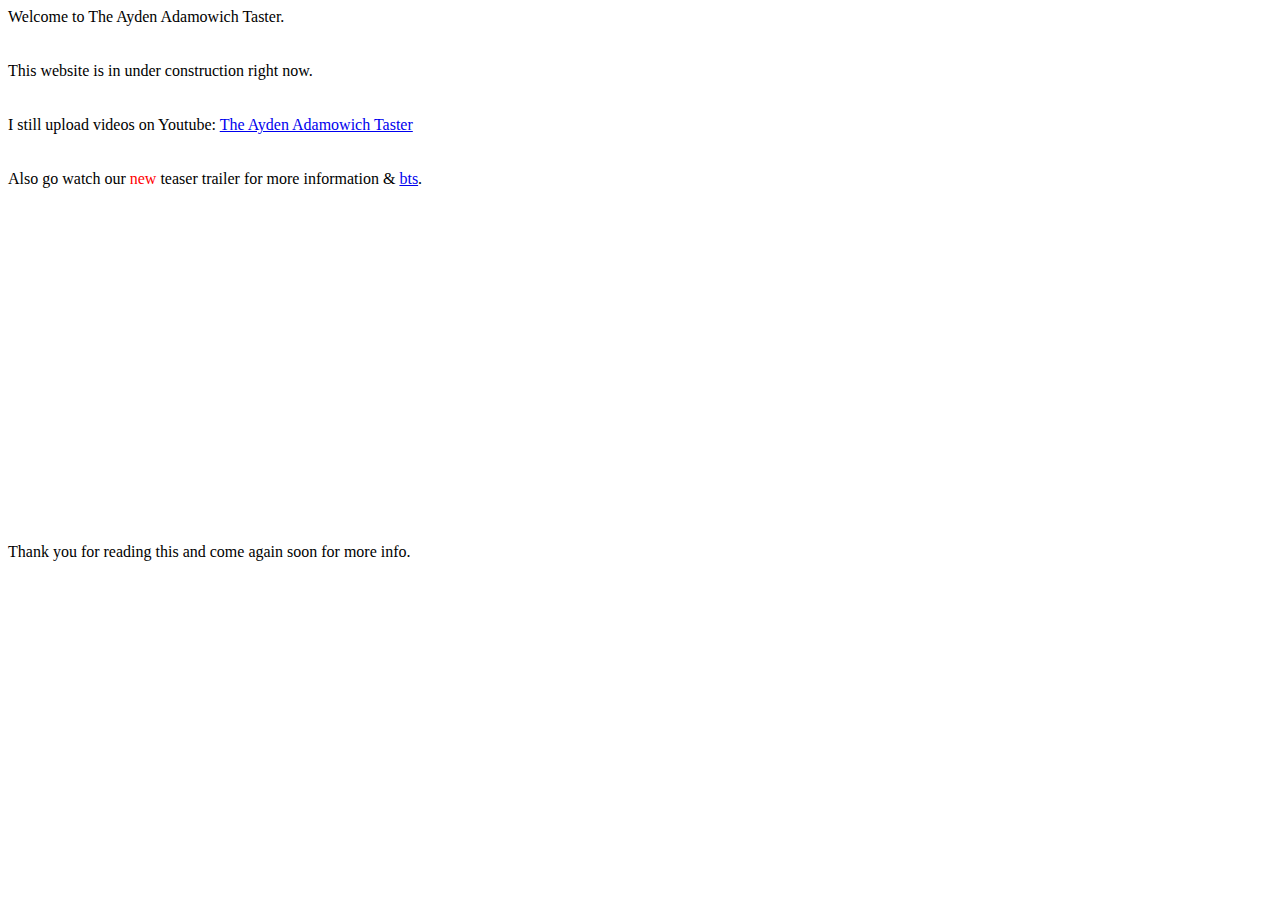
==== index.html @ 295b9490 "Add files via upload" ====
<!DOCTYPE html>
    <html>
        <head>
            <title>The Ayden Adamowich Taster</title>
            <link rel="icon" type="image/x-icon" href="website icon.png">
        </head>
        <body>
            Welcome to The Ayden Adamowich Taster.
            <br><br><br>
            This website is in under construction right now.
            <br><br><br>
            I still upload videos on Youtube:
            <a href="https://www.youtube.com/@TheAydenAdamowichTaster">The Ayden Adamowich Taster</a>
            <br><br><br>
            Also go watch our <span style="color: red">new</span> teaser trailer for more information &
            <a href="./bts">bts</a>.
            <br><br>
            <iframe width="560" height="315" src="https://www.youtube.com/embed/ZySO8xBZyYA?si=USz-u8A5kWtLPZs4" title="YouTube video player" frameborder="0" allow="accelerometer; autoplay; clipboard-write; encrypted-media; gyroscope; picture-in-picture; web-share" referrerpolicy="strict-origin-when-cross-origin" allowfullscreen></iframe>
            <br><br>
            Thank you for reading this and come again soon for more info.
        </body>
    </html>
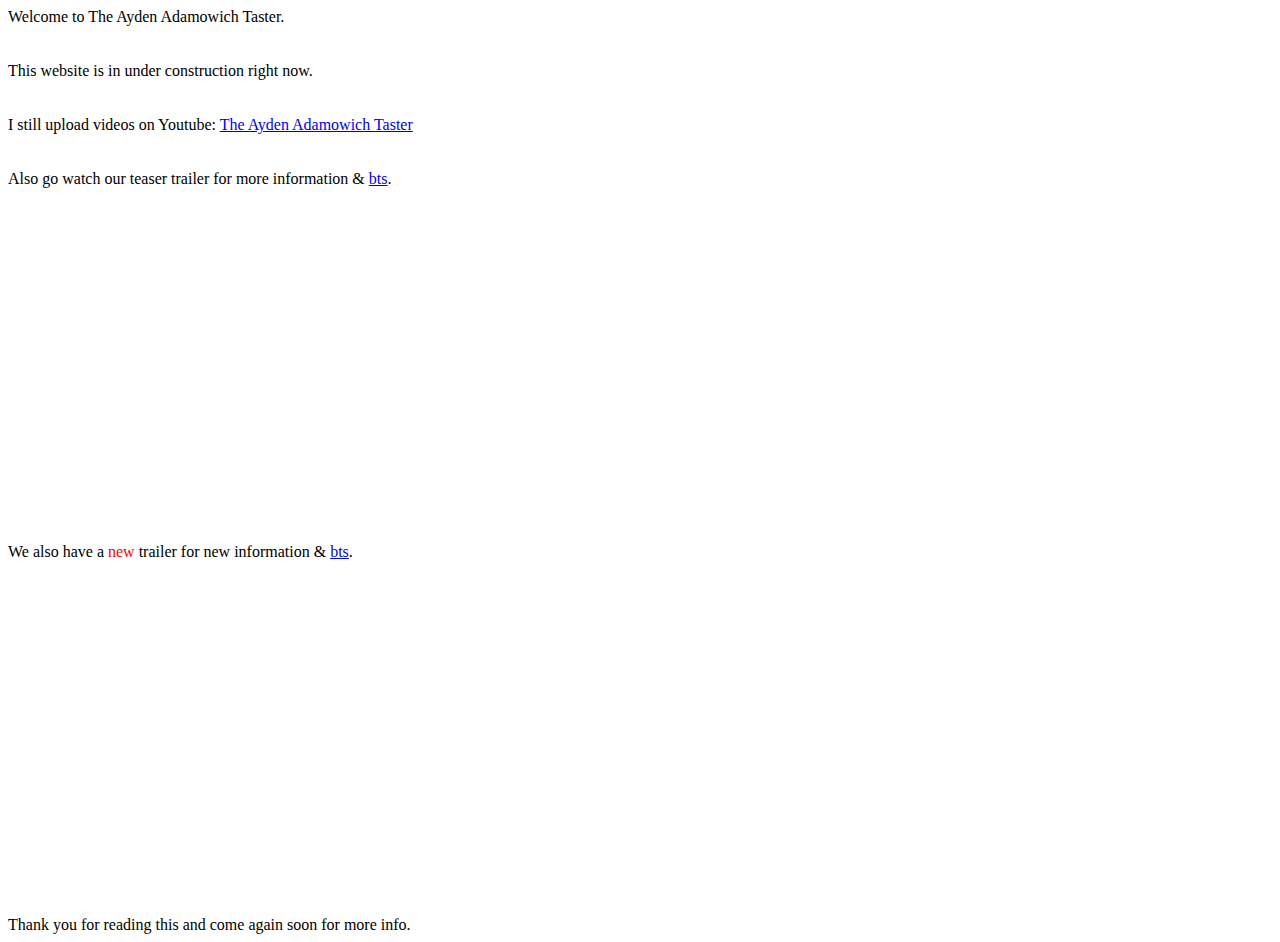
==== commit 4e3984cd: "Add files via upload" ====
--- a/index.html
+++ b/index.html
@@ -12,11 +12,16 @@
             I still upload videos on Youtube:
             <a href="https://www.youtube.com/@TheAydenAdamowichTaster">The Ayden Adamowich Taster</a>
             <br><br><br>
-            Also go watch our <span style="color: red">new</span> teaser trailer for more information &
+            Also go watch our teaser trailer for more information &
             <a href="./bts">bts</a>.
             <br><br>
             <iframe width="560" height="315" src="https://www.youtube.com/embed/ZySO8xBZyYA?si=USz-u8A5kWtLPZs4" title="YouTube video player" frameborder="0" allow="accelerometer; autoplay; clipboard-write; encrypted-media; gyroscope; picture-in-picture; web-share" referrerpolicy="strict-origin-when-cross-origin" allowfullscreen></iframe>
             <br><br>
+            We also have a <span style="color: red;">new</span> trailer for new information &
+            <a href="./bts">bts</a>.
+            <br><br>
+            <iframe width="560" height="315" src="https://www.youtube.com/embed/VfcDNKw7abM?si=pvWCa2Pv7P5ejch5" title="YouTube video player" frameborder="0" allow="accelerometer; autoplay; clipboard-write; encrypted-media; gyroscope; picture-in-picture; web-share" referrerpolicy="strict-origin-when-cross-origin" allowfullscreen></iframe>
+            <br><br>
             Thank you for reading this and come again soon for more info.
         </body>
     </html>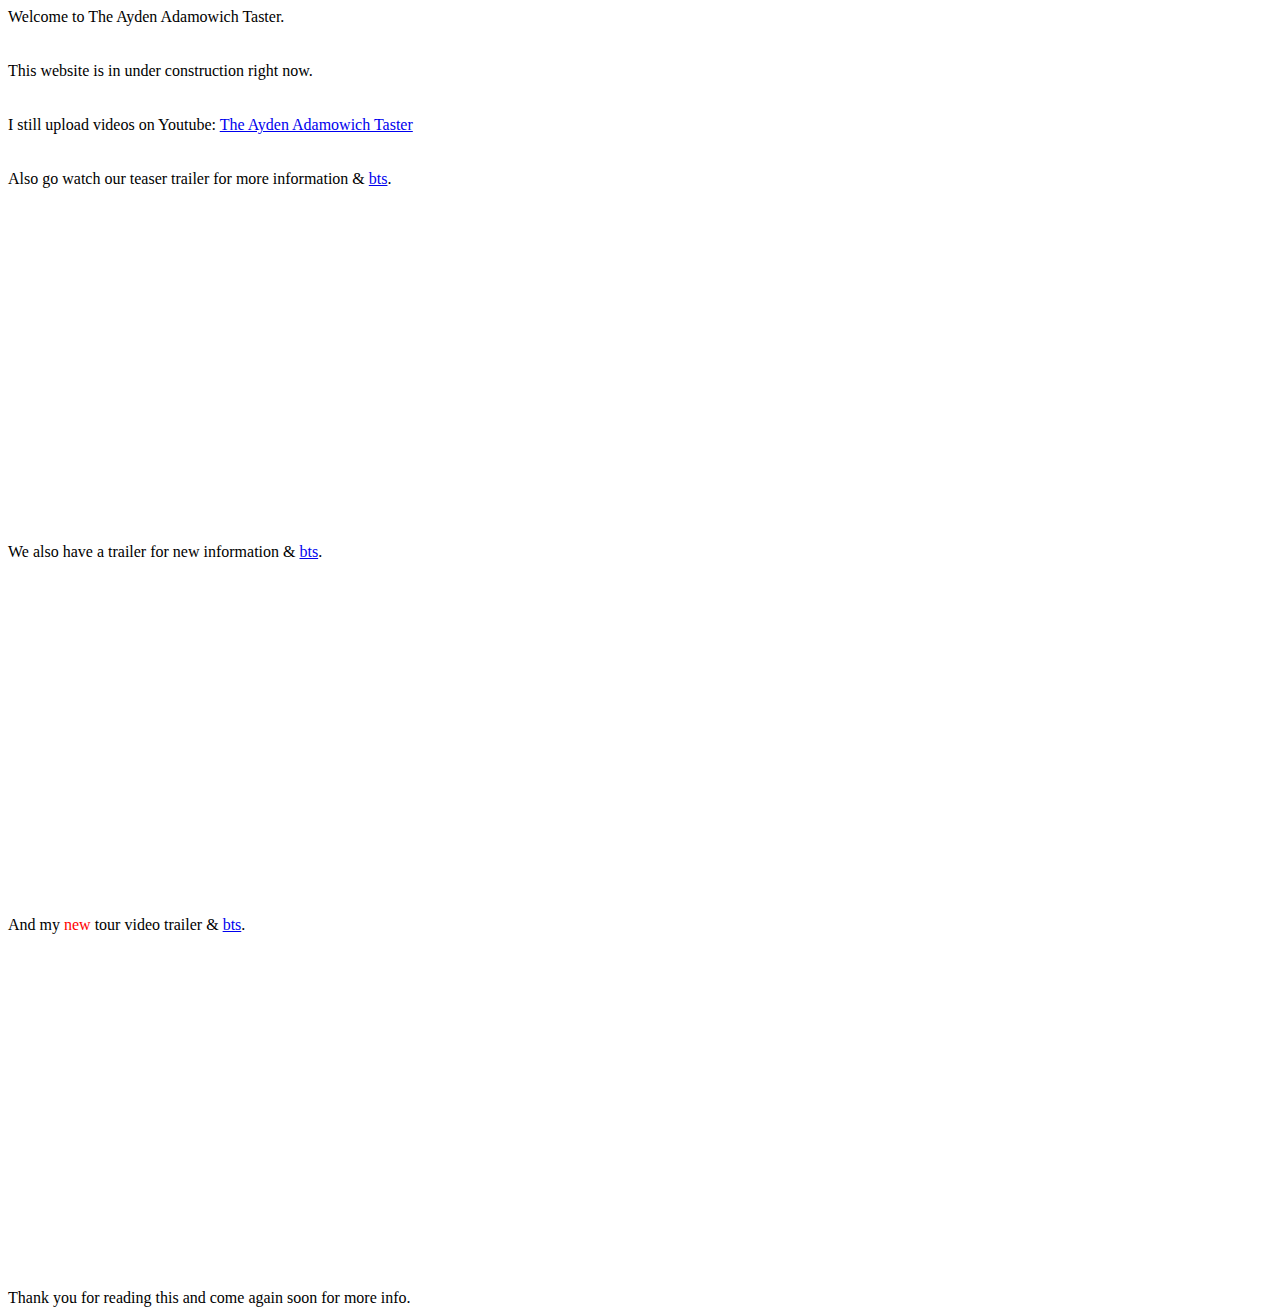
==== commit cc6c6d36: "Add files via upload" ====
--- a/index.html
+++ b/index.html
@@ -17,11 +17,16 @@
             <br><br>
             <iframe width="560" height="315" src="https://www.youtube.com/embed/ZySO8xBZyYA?si=USz-u8A5kWtLPZs4" title="YouTube video player" frameborder="0" allow="accelerometer; autoplay; clipboard-write; encrypted-media; gyroscope; picture-in-picture; web-share" referrerpolicy="strict-origin-when-cross-origin" allowfullscreen></iframe>
             <br><br>
-            We also have a <span style="color: red;">new</span> trailer for new information &
+            We also have a trailer for new information &
             <a href="./bts">bts</a>.
             <br><br>
             <iframe width="560" height="315" src="https://www.youtube.com/embed/VfcDNKw7abM?si=pvWCa2Pv7P5ejch5" title="YouTube video player" frameborder="0" allow="accelerometer; autoplay; clipboard-write; encrypted-media; gyroscope; picture-in-picture; web-share" referrerpolicy="strict-origin-when-cross-origin" allowfullscreen></iframe>
             <br><br>
+            And my <span style="color: red;">new</span> tour video trailer &
+            <a href="./bts">bts</a>.
+            <br><br>
+<iframe width="560" height="315" src="https://www.youtube.com/embed/c7udEuVm0SQ?si=FQvKMtVTYzQ5HVyh" title="YouTube video player" frameborder="0" allow="accelerometer; autoplay; clipboard-write; encrypted-media; gyroscope; picture-in-picture; web-share" referrerpolicy="strict-origin-when-cross-origin" allowfullscreen></iframe>
+            <br><br>
             Thank you for reading this and come again soon for more info.
         </body>
     </html>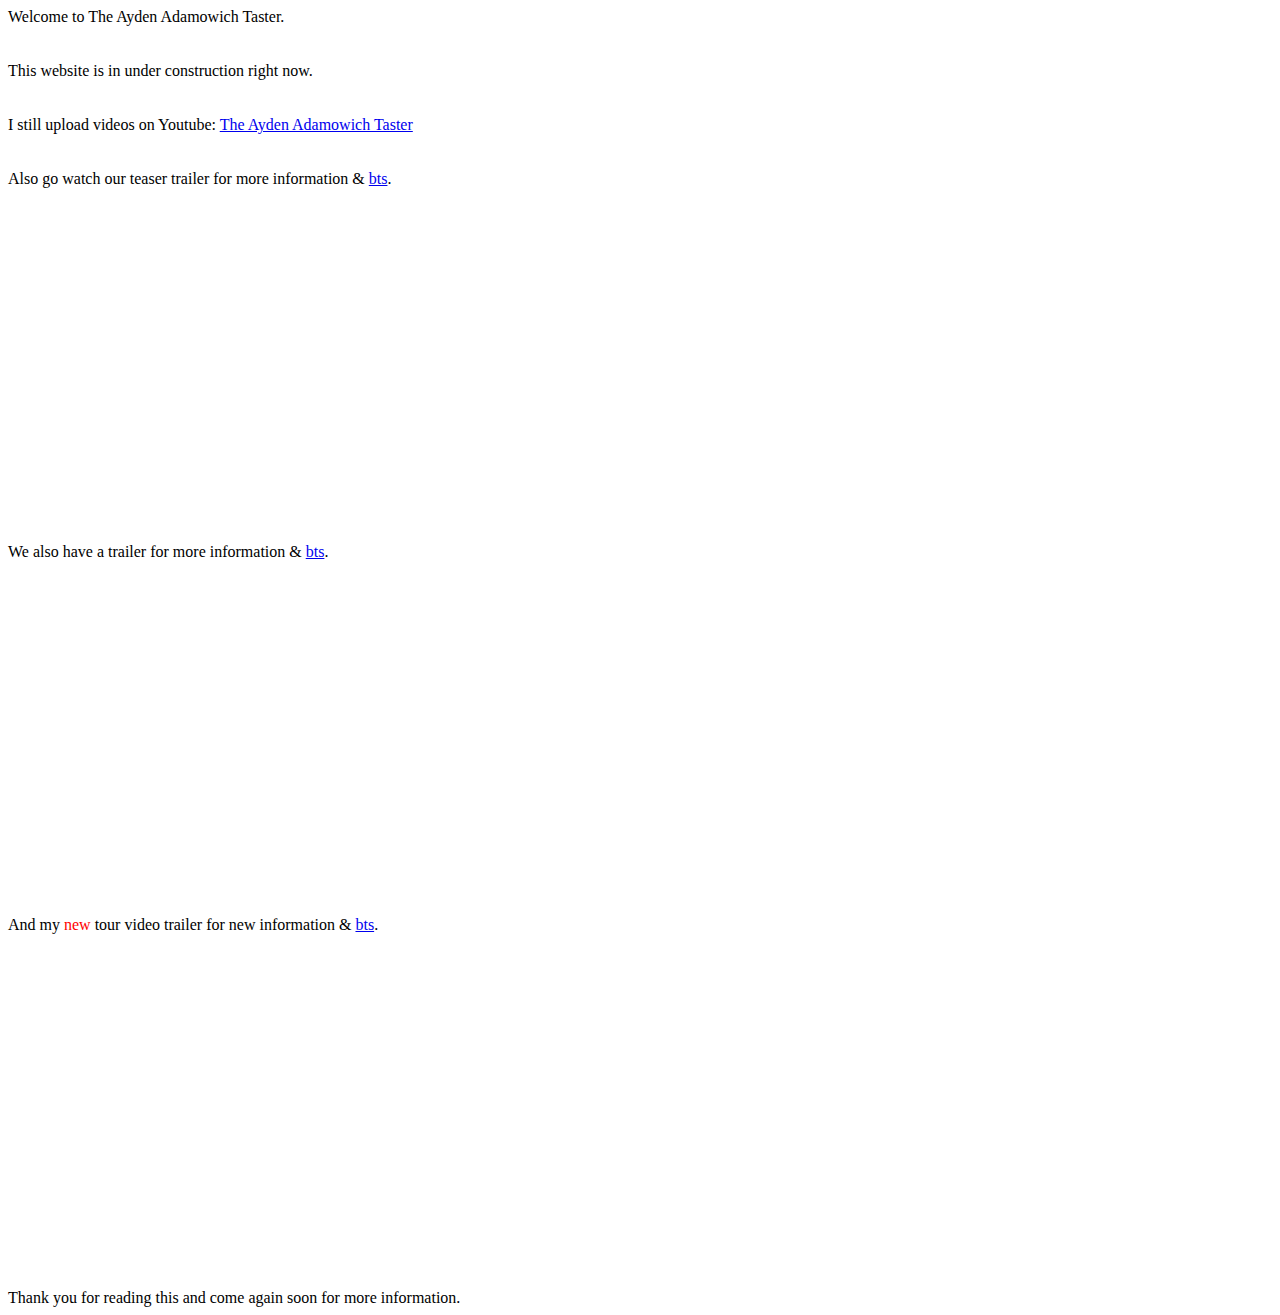
==== commit c62934f3: "Add files via upload" ====
--- a/index.html
+++ b/index.html
@@ -17,16 +17,16 @@
             <br><br>
             <iframe width="560" height="315" src="https://www.youtube.com/embed/ZySO8xBZyYA?si=USz-u8A5kWtLPZs4" title="YouTube video player" frameborder="0" allow="accelerometer; autoplay; clipboard-write; encrypted-media; gyroscope; picture-in-picture; web-share" referrerpolicy="strict-origin-when-cross-origin" allowfullscreen></iframe>
             <br><br>
-            We also have a trailer for new information &
+            We also have a trailer for more information &
             <a href="./bts">bts</a>.
             <br><br>
             <iframe width="560" height="315" src="https://www.youtube.com/embed/VfcDNKw7abM?si=pvWCa2Pv7P5ejch5" title="YouTube video player" frameborder="0" allow="accelerometer; autoplay; clipboard-write; encrypted-media; gyroscope; picture-in-picture; web-share" referrerpolicy="strict-origin-when-cross-origin" allowfullscreen></iframe>
             <br><br>
-            And my <span style="color: red;">new</span> tour video trailer &
+            And my <span style="color: red;">new</span> tour video trailer for new information &
             <a href="./bts">bts</a>.
             <br><br>
 <iframe width="560" height="315" src="https://www.youtube.com/embed/c7udEuVm0SQ?si=FQvKMtVTYzQ5HVyh" title="YouTube video player" frameborder="0" allow="accelerometer; autoplay; clipboard-write; encrypted-media; gyroscope; picture-in-picture; web-share" referrerpolicy="strict-origin-when-cross-origin" allowfullscreen></iframe>
             <br><br>
-            Thank you for reading this and come again soon for more info.
+            Thank you for reading this and come again soon for more information.
         </body>
     </html>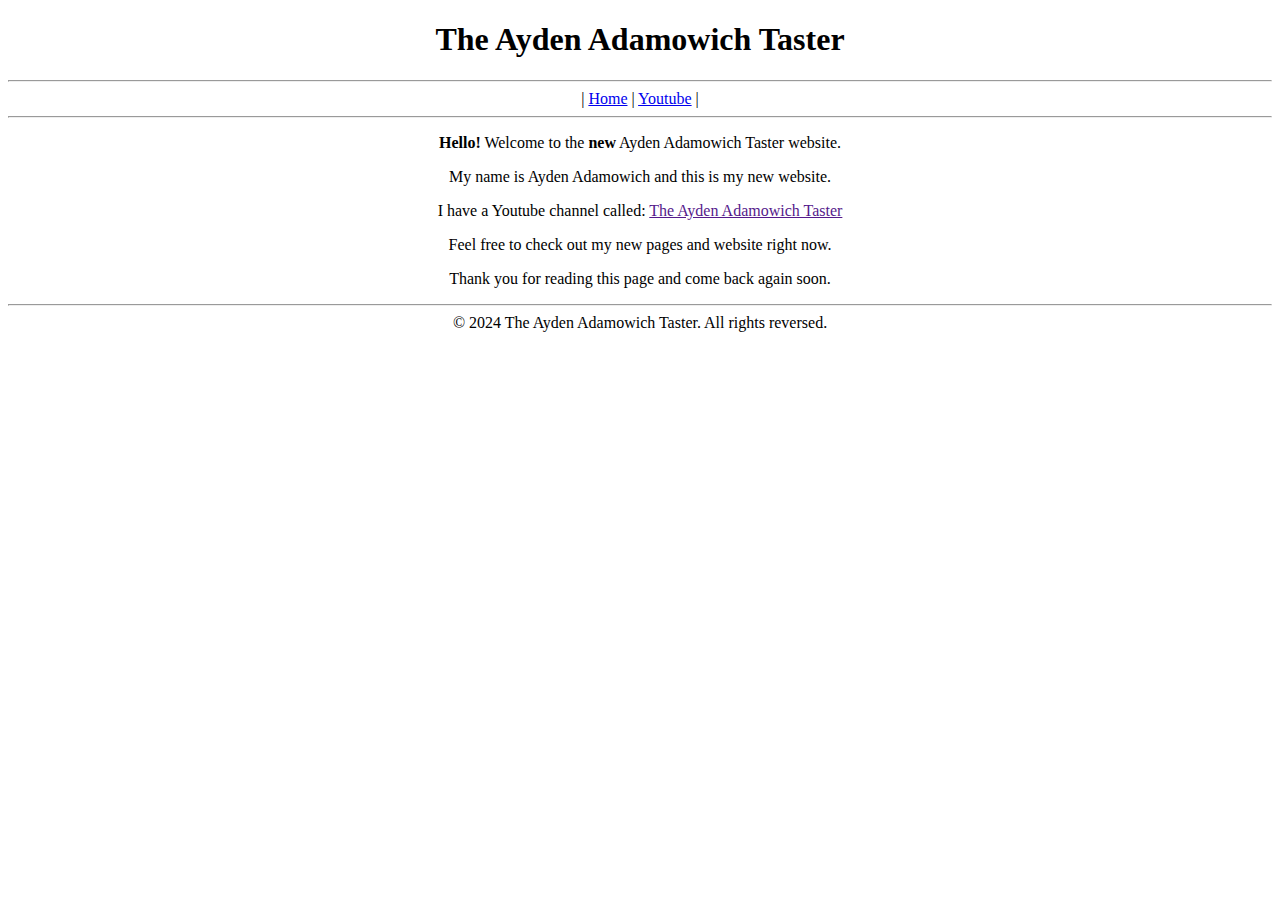
==== commit f616ec48: "Add files via upload" ====
--- a/index.html
+++ b/index.html
@@ -1,32 +1,32 @@
 <!DOCTYPE html>
-    <html>
-        <head>
-            <title>The Ayden Adamowich Taster</title>
-            <link rel="icon" type="image/x-icon" href="website icon.png">
-        </head>
-        <body>
-            Welcome to The Ayden Adamowich Taster.
-            <br><br><br>
-            This website is in under construction right now.
-            <br><br><br>
-            I still upload videos on Youtube:
-            <a href="https://www.youtube.com/@TheAydenAdamowichTaster">The Ayden Adamowich Taster</a>
-            <br><br><br>
-            Also go watch our teaser trailer for more information &
-            <a href="./bts">bts</a>.
-            <br><br>
-            <iframe width="560" height="315" src="https://www.youtube.com/embed/ZySO8xBZyYA?si=USz-u8A5kWtLPZs4" title="YouTube video player" frameborder="0" allow="accelerometer; autoplay; clipboard-write; encrypted-media; gyroscope; picture-in-picture; web-share" referrerpolicy="strict-origin-when-cross-origin" allowfullscreen></iframe>
-            <br><br>
-            We also have a trailer for more information &
-            <a href="./bts">bts</a>.
-            <br><br>
-            <iframe width="560" height="315" src="https://www.youtube.com/embed/VfcDNKw7abM?si=pvWCa2Pv7P5ejch5" title="YouTube video player" frameborder="0" allow="accelerometer; autoplay; clipboard-write; encrypted-media; gyroscope; picture-in-picture; web-share" referrerpolicy="strict-origin-when-cross-origin" allowfullscreen></iframe>
-            <br><br>
-            And my <span style="color: red;">new</span> tour video trailer for new information &
-            <a href="./bts">bts</a>.
-            <br><br>
-<iframe width="560" height="315" src="https://www.youtube.com/embed/c7udEuVm0SQ?si=FQvKMtVTYzQ5HVyh" title="YouTube video player" frameborder="0" allow="accelerometer; autoplay; clipboard-write; encrypted-media; gyroscope; picture-in-picture; web-share" referrerpolicy="strict-origin-when-cross-origin" allowfullscreen></iframe>
-            <br><br>
-            Thank you for reading this and come again soon for more information.
-        </body>
-    </html>+<html>
+    <head>
+        <meta name="keywords" content="The Ayden Adamowich Taster">
+        <meta name="author" content="The Ayden Adamowich Taster">
+        <meta name="description" content="Where food gets pre-tasted...">
+        <meta name="viewport" content="width=device-width, initial-scale=1.0">
+        <title>The Ayden Adamowich Taster - Home</title>
+        <link rel="stylesheet" href="style.css">
+    </head>
+    <body>
+        <center>
+            <h1>The Ayden Adamowich Taster</h1>
+            <hr>
+            <nav>
+                |
+                <a href="index.html">Home</a>
+                |
+                <a href="index.html">Youtube</a>
+                |
+            </nav>
+            <hr>
+            <p><b>Hello!</b> Welcome to the <b><span class="red">new</span></b> Ayden Adamowich Taster website.</p>
+            <p>My name is Ayden Adamowich and this is my new website.</p>
+            <p>I have a Youtube channel called: <a href="">The Ayden Adamowich Taster</a></p>
+            <p>Feel free to check out my new pages and website right now.</p>
+            <p>Thank you for reading this page and come back again soon.</p>
+            <hr>
+            <span class="white">&copy; 2024 The Ayden Adamowich Taster. All rights reversed.</span>
+        </center>
+    </body>
+</html>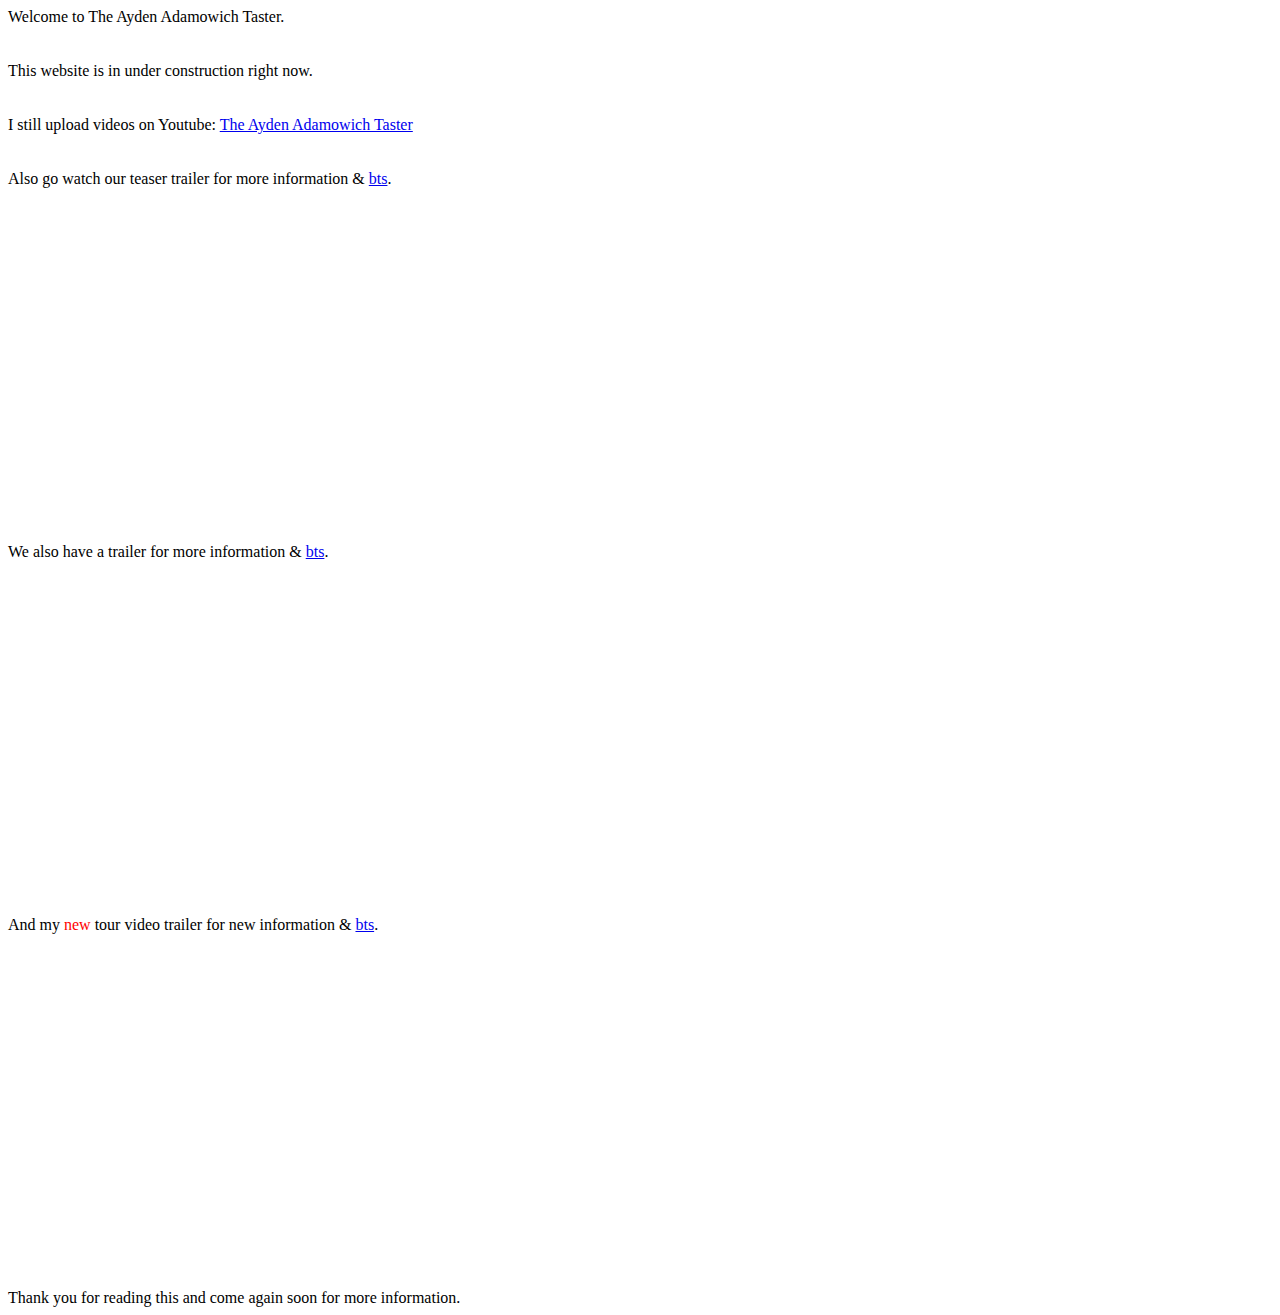
==== commit ff79e0e2: "Add files via upload" ====
--- a/index.html
+++ b/index.html
@@ -1,32 +1,32 @@
 <!DOCTYPE html>
-<html>
-    <head>
-        <meta name="keywords" content="The Ayden Adamowich Taster">
-        <meta name="author" content="The Ayden Adamowich Taster">
-        <meta name="description" content="Where food gets pre-tasted...">
-        <meta name="viewport" content="width=device-width, initial-scale=1.0">
-        <title>The Ayden Adamowich Taster - Home</title>
-        <link rel="stylesheet" href="style.css">
-    </head>
-    <body>
-        <center>
-            <h1>The Ayden Adamowich Taster</h1>
-            <hr>
-            <nav>
-                |
-                <a href="index.html">Home</a>
-                |
-                <a href="index.html">Youtube</a>
-                |
-            </nav>
-            <hr>
-            <p><b>Hello!</b> Welcome to the <b><span class="red">new</span></b> Ayden Adamowich Taster website.</p>
-            <p>My name is Ayden Adamowich and this is my new website.</p>
-            <p>I have a Youtube channel called: <a href="">The Ayden Adamowich Taster</a></p>
-            <p>Feel free to check out my new pages and website right now.</p>
-            <p>Thank you for reading this page and come back again soon.</p>
-            <hr>
-            <span class="white">&copy; 2024 The Ayden Adamowich Taster. All rights reversed.</span>
-        </center>
-    </body>
-</html>+    <html>
+        <head>
+            <title>The Ayden Adamowich Taster</title>
+            <link rel="icon" type="image/x-icon" href="website icon.png">
+        </head>
+        <body>
+            Welcome to The Ayden Adamowich Taster.
+            <br><br><br>
+            This website is in under construction right now.
+            <br><br><br>
+            I still upload videos on Youtube:
+            <a href="https://www.youtube.com/@TheAydenAdamowichTaster">The Ayden Adamowich Taster</a>
+            <br><br><br>
+            Also go watch our teaser trailer for more information &
+            <a href="./bts">bts</a>.
+            <br><br>
+            <iframe width="560" height="315" src="https://www.youtube.com/embed/ZySO8xBZyYA?si=USz-u8A5kWtLPZs4" title="YouTube video player" frameborder="0" allow="accelerometer; autoplay; clipboard-write; encrypted-media; gyroscope; picture-in-picture; web-share" referrerpolicy="strict-origin-when-cross-origin" allowfullscreen></iframe>
+            <br><br>
+            We also have a trailer for more information &
+            <a href="./bts">bts</a>.
+            <br><br>
+            <iframe width="560" height="315" src="https://www.youtube.com/embed/VfcDNKw7abM?si=pvWCa2Pv7P5ejch5" title="YouTube video player" frameborder="0" allow="accelerometer; autoplay; clipboard-write; encrypted-media; gyroscope; picture-in-picture; web-share" referrerpolicy="strict-origin-when-cross-origin" allowfullscreen></iframe>
+            <br><br>
+            And my <span style="color: red;">new</span> tour video trailer for new information &
+            <a href="./bts">bts</a>.
+            <br><br>
+<iframe width="560" height="315" src="https://www.youtube.com/embed/c7udEuVm0SQ?si=FQvKMtVTYzQ5HVyh" title="YouTube video player" frameborder="0" allow="accelerometer; autoplay; clipboard-write; encrypted-media; gyroscope; picture-in-picture; web-share" referrerpolicy="strict-origin-when-cross-origin" allowfullscreen></iframe>
+            <br><br>
+            Thank you for reading this and come again soon for more information.
+        </body>
+    </html>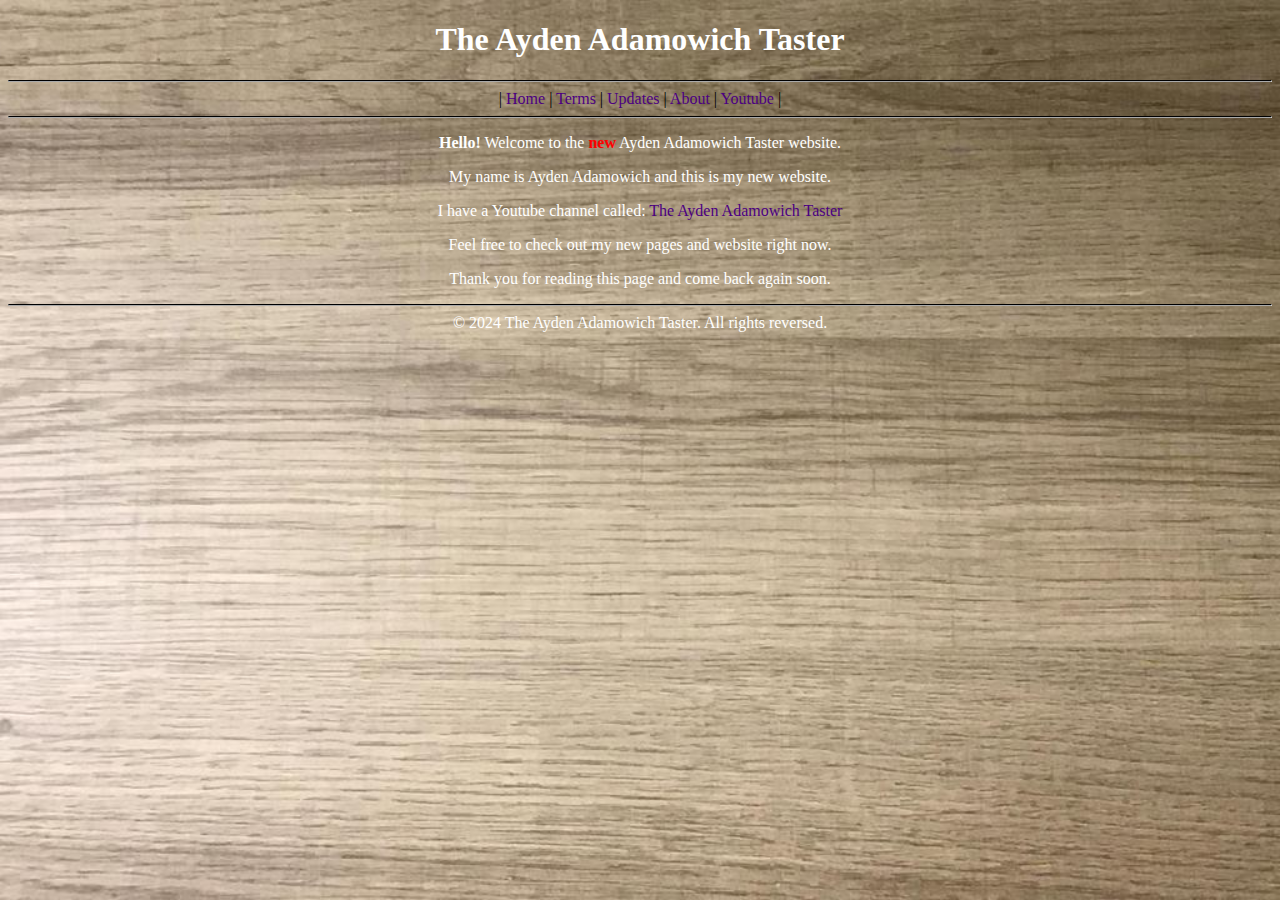
==== commit 4a34c6ae: "Add files via upload" ====
--- a/index.html
+++ b/index.html
@@ -1,32 +1,39 @@
 <!DOCTYPE html>
-    <html>
-        <head>
-            <title>The Ayden Adamowich Taster</title>
-            <link rel="icon" type="image/x-icon" href="website icon.png">
-        </head>
-        <body>
-            Welcome to The Ayden Adamowich Taster.
-            <br><br><br>
-            This website is in under construction right now.
-            <br><br><br>
-            I still upload videos on Youtube:
-            <a href="https://www.youtube.com/@TheAydenAdamowichTaster">The Ayden Adamowich Taster</a>
-            <br><br><br>
-            Also go watch our teaser trailer for more information &
-            <a href="./bts">bts</a>.
+<html>
+    <head>
+        <meta name="keywords" content="The Ayden Adamowich Taster">
+        <meta name="author" content="The Ayden Adamowich Taster">
+        <meta name="description" content="Where food gets pre-tasted...">
+        <meta name="viewport" content="width=device-width, initial-scale=1.0">
+        <title>The Ayden Adamowich Taster - Home</title>
+        <link rel="stylesheet" href="style.css">
+    </head>
+    <body>
+        <center>
+            <h1>The Ayden Adamowich Taster</h1>
+            <hr>
+            <nav>
+                |
+                <a href="./">Home</a>
+                |
+                <a href="./terms">Terms</a>
+                |
+                <a href="./updates">Updates</a>
+                |
+                <a href="./about">About</a>
+                |
+                <a href="https://www.youtube.com/@TheAydenAdamowichTaster">Youtube</a>
+                |
+            </nav>
+            <hr>
+            <p><b>Hello!</b> Welcome to the <b><span class="red">new</span></b> Ayden Adamowich Taster website.</p>
+            <p>My name is Ayden Adamowich and this is my new website.</p>
+            <p>I have a Youtube channel called: <a href="https://www.youtube.com/@TheAydenAdamowichTaster">The Ayden Adamowich Taster</a></p>
+            <p>Feel free to check out my new pages and website right now.</p>
+            <p>Thank you for reading this page and come back again soon.</p>
+            <hr>
+            <span class="white">&copy; 2024 The Ayden Adamowich Taster. All rights reversed.</span>
             <br><br>
-            <iframe width="560" height="315" src="https://www.youtube.com/embed/ZySO8xBZyYA?si=USz-u8A5kWtLPZs4" title="YouTube video player" frameborder="0" allow="accelerometer; autoplay; clipboard-write; encrypted-media; gyroscope; picture-in-picture; web-share" referrerpolicy="strict-origin-when-cross-origin" allowfullscreen></iframe>
-            <br><br>
-            We also have a trailer for more information &
-            <a href="./bts">bts</a>.
-            <br><br>
-            <iframe width="560" height="315" src="https://www.youtube.com/embed/VfcDNKw7abM?si=pvWCa2Pv7P5ejch5" title="YouTube video player" frameborder="0" allow="accelerometer; autoplay; clipboard-write; encrypted-media; gyroscope; picture-in-picture; web-share" referrerpolicy="strict-origin-when-cross-origin" allowfullscreen></iframe>
-            <br><br>
-            And my <span style="color: red;">new</span> tour video trailer for new information &
-            <a href="./bts">bts</a>.
-            <br><br>
-<iframe width="560" height="315" src="https://www.youtube.com/embed/c7udEuVm0SQ?si=FQvKMtVTYzQ5HVyh" title="YouTube video player" frameborder="0" allow="accelerometer; autoplay; clipboard-write; encrypted-media; gyroscope; picture-in-picture; web-share" referrerpolicy="strict-origin-when-cross-origin" allowfullscreen></iframe>
-            <br><br>
-            Thank you for reading this and come again soon for more information.
-        </body>
-    </html>+        </center>
+    </body>
+</html>--- a/style.css
+++ b/style.css
@@ -0,0 +1,48 @@
+body {
+    background-image: url(banner.png);
+    background-repeat: no-repeat;
+    background-position: center;
+    background-attachment: fixed;
+    background-size: cover;
+}
+
+h1 {
+    color: white;
+}
+
+hr {
+    border-top: 1px solid black;
+    border-bottom: 1px solid darkgrey;
+}
+
+a {
+    text-decoration: none;
+    color: indigo;
+}
+
+a:hover {
+    text-decoration: underline;
+    color: purple
+}
+
+p {
+    color: white;
+}
+
+.red {
+    color: red;
+}
+
+.white {
+    color: white;
+}
+
+h2 {
+    color: white;
+}
+
+#paragraph {
+    color: white;
+    width: 175px;
+    margin: 0 auto;
+}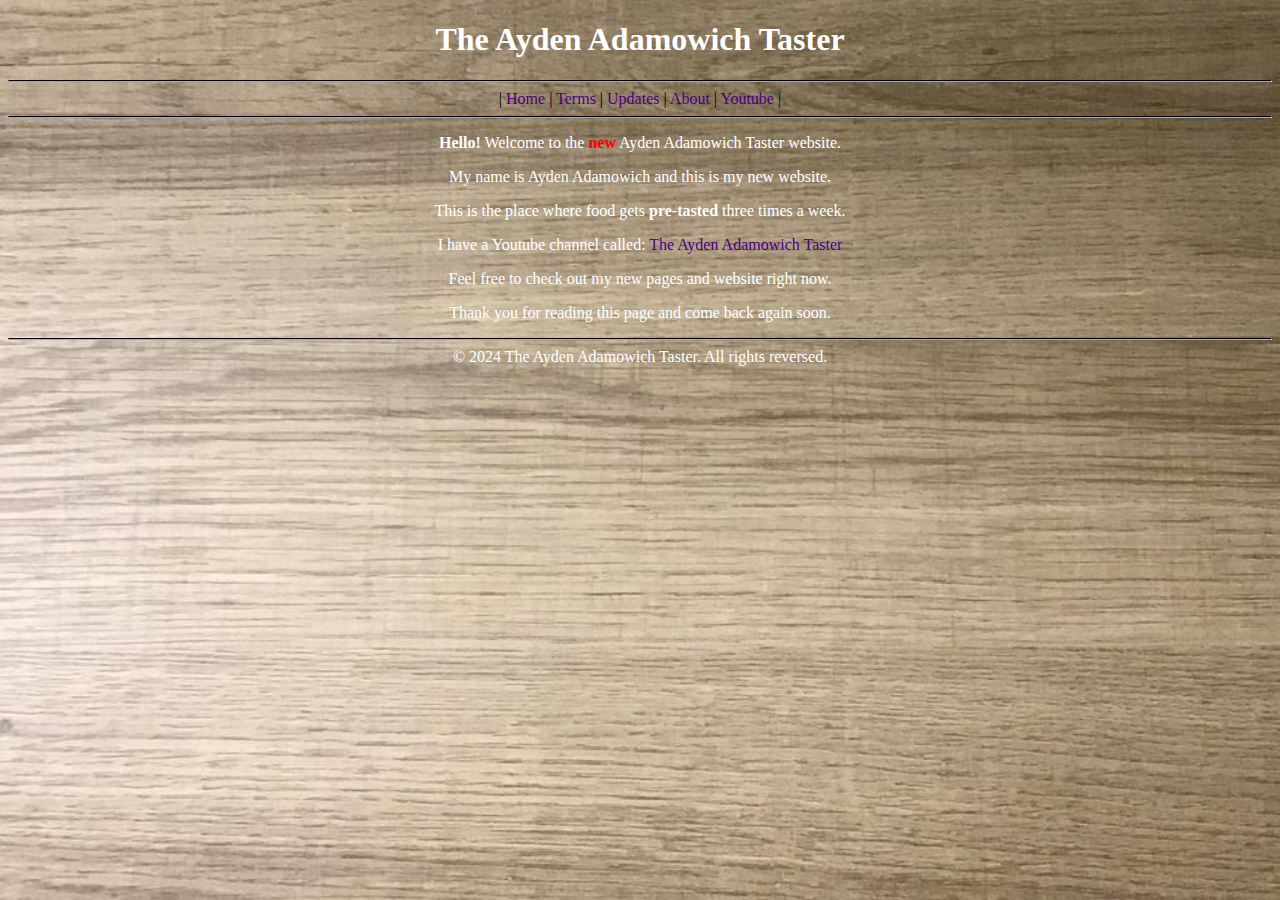
==== commit d2b7dd8c: "Add files via upload" ====
--- a/index.html
+++ b/index.html
@@ -7,6 +7,7 @@
         <meta name="viewport" content="width=device-width, initial-scale=1.0">
         <title>The Ayden Adamowich Taster - Home</title>
         <link rel="stylesheet" href="style.css">
+        <link rel="icon" type="image/x-icon" href="icon.ico">
     </head>
     <body>
         <center>
@@ -28,6 +29,7 @@
             <hr>
             <p><b>Hello!</b> Welcome to the <b><span class="red">new</span></b> Ayden Adamowich Taster website.</p>
             <p>My name is Ayden Adamowich and this is my new website.</p>
+            <p>This is the place where food gets <b>pre</b>-<b>tasted</b> three times a week.
             <p>I have a Youtube channel called: <a href="https://www.youtube.com/@TheAydenAdamowichTaster">The Ayden Adamowich Taster</a></p>
             <p>Feel free to check out my new pages and website right now.</p>
             <p>Thank you for reading this page and come back again soon.</p>
--- a/style.css
+++ b/style.css
@@ -4,10 +4,12 @@
     background-position: center;
     background-attachment: fixed;
     background-size: cover;
+    font-family: "Times New Roman", Times, serif;
 }
 
 h1 {
     color: white;
+    text-align: center;
 }
 
 hr {
@@ -45,4 +47,11 @@
     color: white;
     width: 175px;
     margin: 0 auto;
+}
+
+#description {
+    clear: right;
+    float: right;
+    font-style: italic;
+    margin: 15px 0 18px 0;
 }